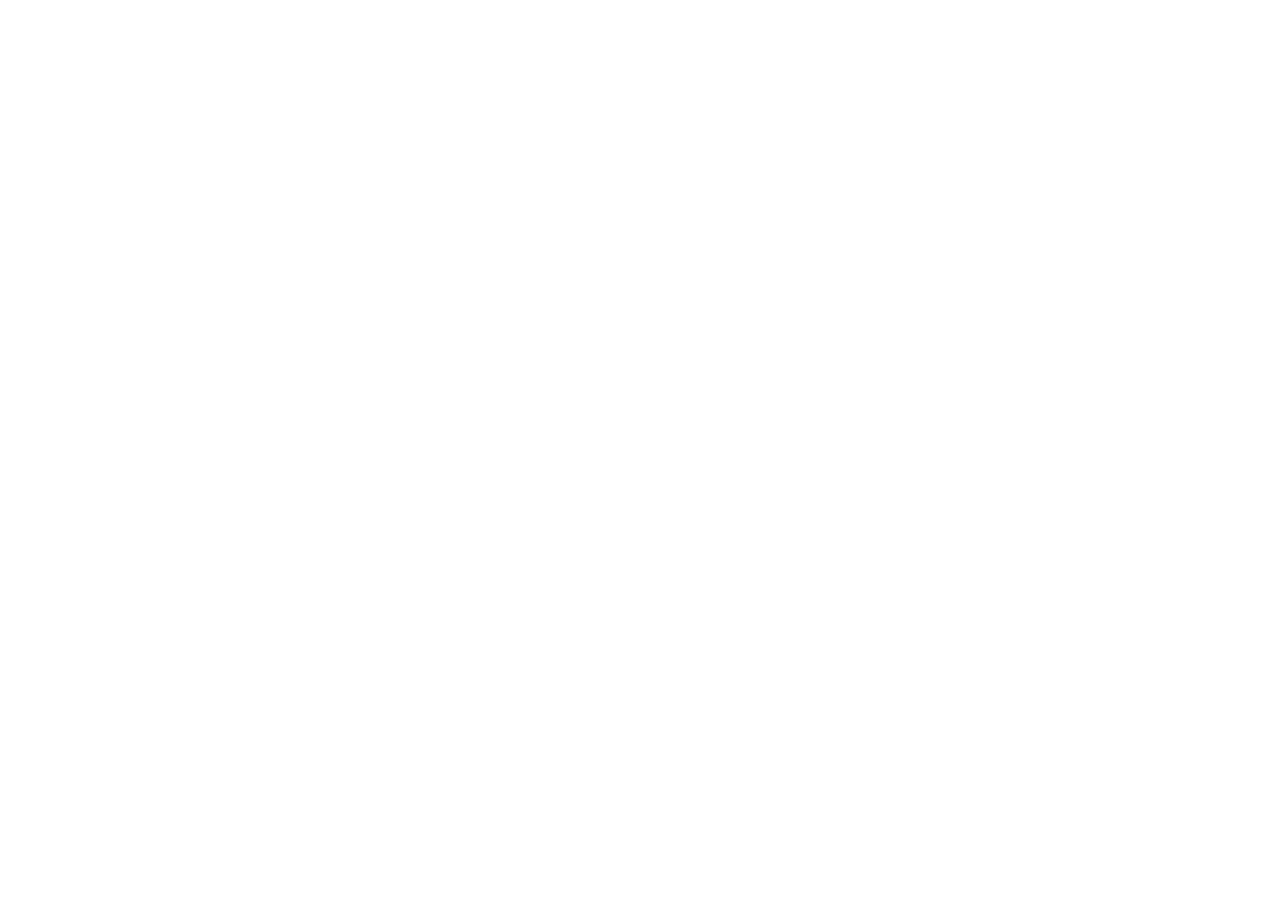
==== public_html/char_design.html @ 731d33af "Building character designer to assist in completing font and drawing custom characters." ====
<!DOCTYPE html>
<!--
To change this license header, choose License Headers in Project Properties.
To change this template file, choose Tools | Templates
and open the template in the editor.
-->
<html>
    <head>
        <title>LCD 5x8 character designer</title>
        <meta charset="UTF-8">
        <meta name="viewport" content="width=device-width, initial-scale=1.0">
    </head>
    <body>
        <script src="https://code.jquery.com/jquery-2.1.4.min.js"></script>
        <script src="charDesign.js"></script>
        <script>char.init();</script>
    </body>
</html>
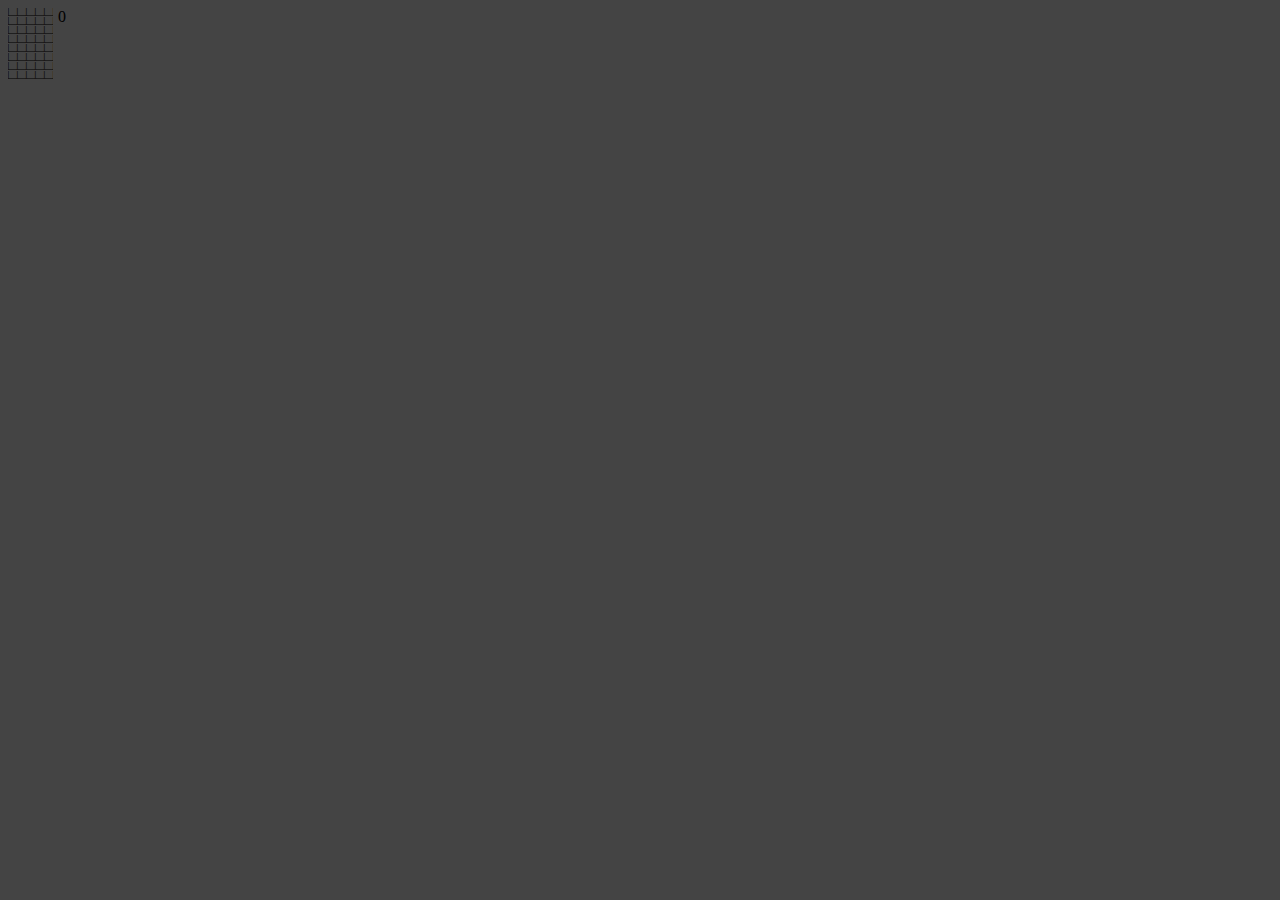
==== commit b9c59b78: "Completed simple character designer." ====
--- a/public_html/char_design.html
+++ b/public_html/char_design.html
@@ -9,6 +9,7 @@
         <title>LCD 5x8 character designer</title>
         <meta charset="UTF-8">
         <meta name="viewport" content="width=device-width, initial-scale=1.0">
+        <link rel="stylesheet" href="lcd.css">
     </head>
     <body>
         <script src="https://code.jquery.com/jquery-2.1.4.min.js"></script>
--- a/public_html/lcd.css
+++ b/public_html/lcd.css
@@ -0,0 +1,32 @@
+body{
+    background-color: #444;
+}
+.lcd {
+    float: left;
+    background-color: rgba(0, 0, 0, 0.8);
+    color: #FFF;
+    padding-bottom: 2px;
+    padding-left: 1px;
+}
+.lcd:after {
+    content: "";
+    clear: both;
+}
+.char {
+    float: left;
+    width: 50px;
+    word-wrap: break-word;
+    line-height: 0.6em;
+    margin-bottom: 2px;
+    cursor: default;
+}
+.char > span {
+    display: block;
+    float: left;
+    height: 7px;
+    width: 9px;
+    line-height: 4px;
+    overflow: hidden;
+    padding-top: 1px;
+    padding-bottom: 1px;
+}
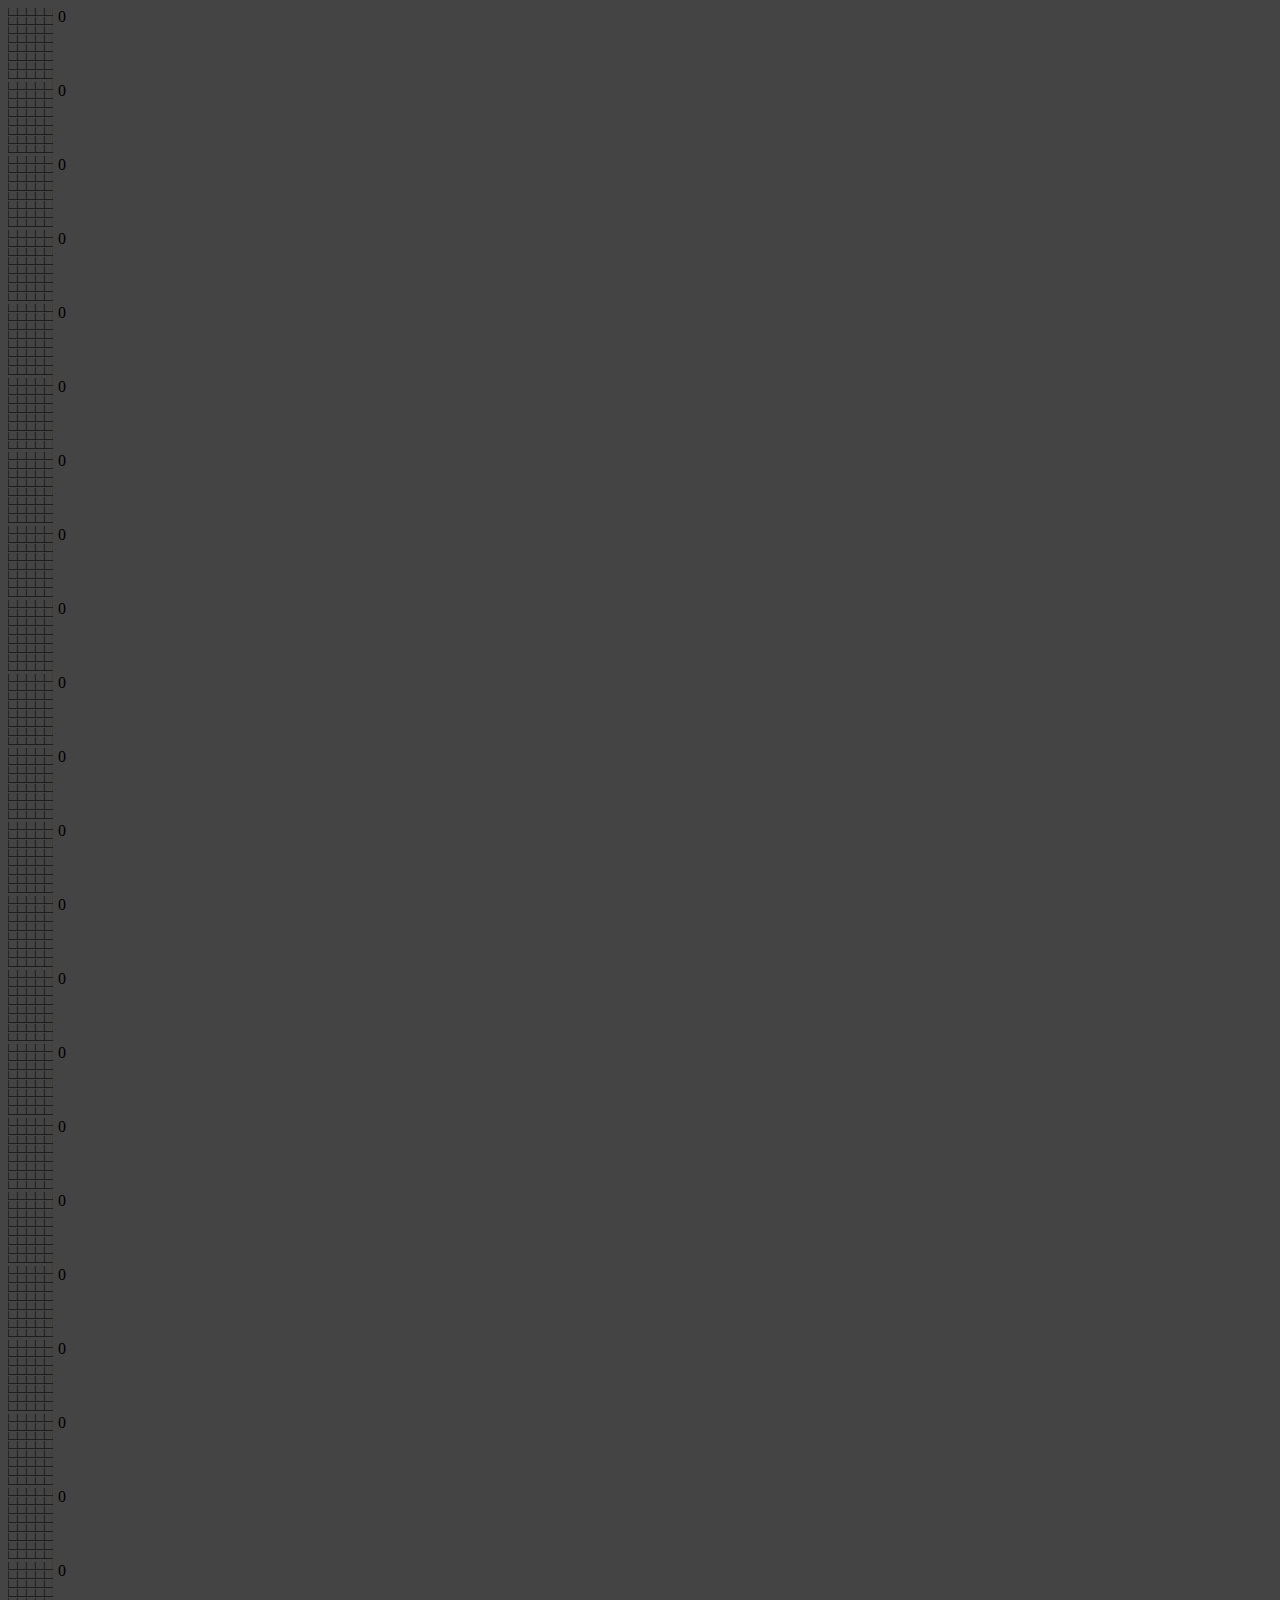
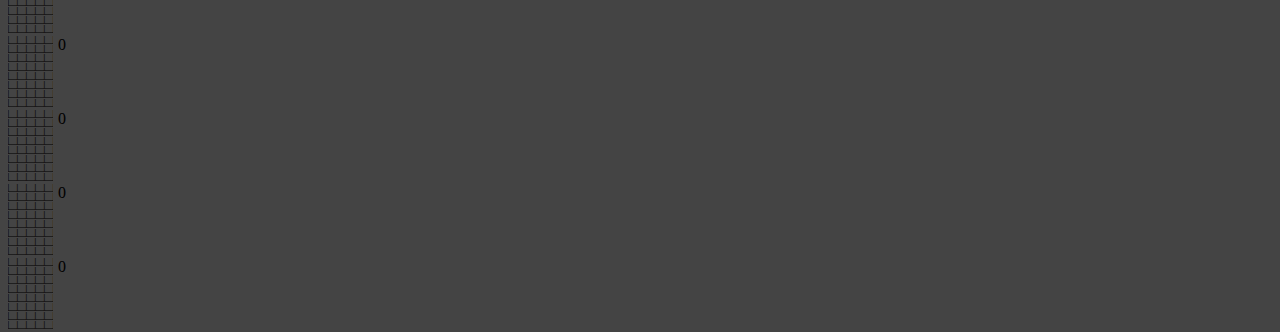
==== commit fdde36b1: "Improved character designer, completed basic font." ====
--- a/public_html/char_design.html
+++ b/public_html/char_design.html
@@ -14,6 +14,10 @@
     <body>
         <script src="https://code.jquery.com/jquery-2.1.4.min.js"></script>
         <script src="charDesign.js"></script>
-        <script>char.init();</script>
+        <script>
+            for(var i = 0; i < 26; i++){
+                var ch = new char();
+            }
+        </script>
     </body>
 </html>
--- a/public_html/lcd.css
+++ b/public_html/lcd.css
@@ -30,3 +30,10 @@
     padding-top: 1px;
     padding-bottom: 1px;
 }
+.contain {
+    float: left;
+    clear: left;
+}
+.hex {
+    float: left;
+}
